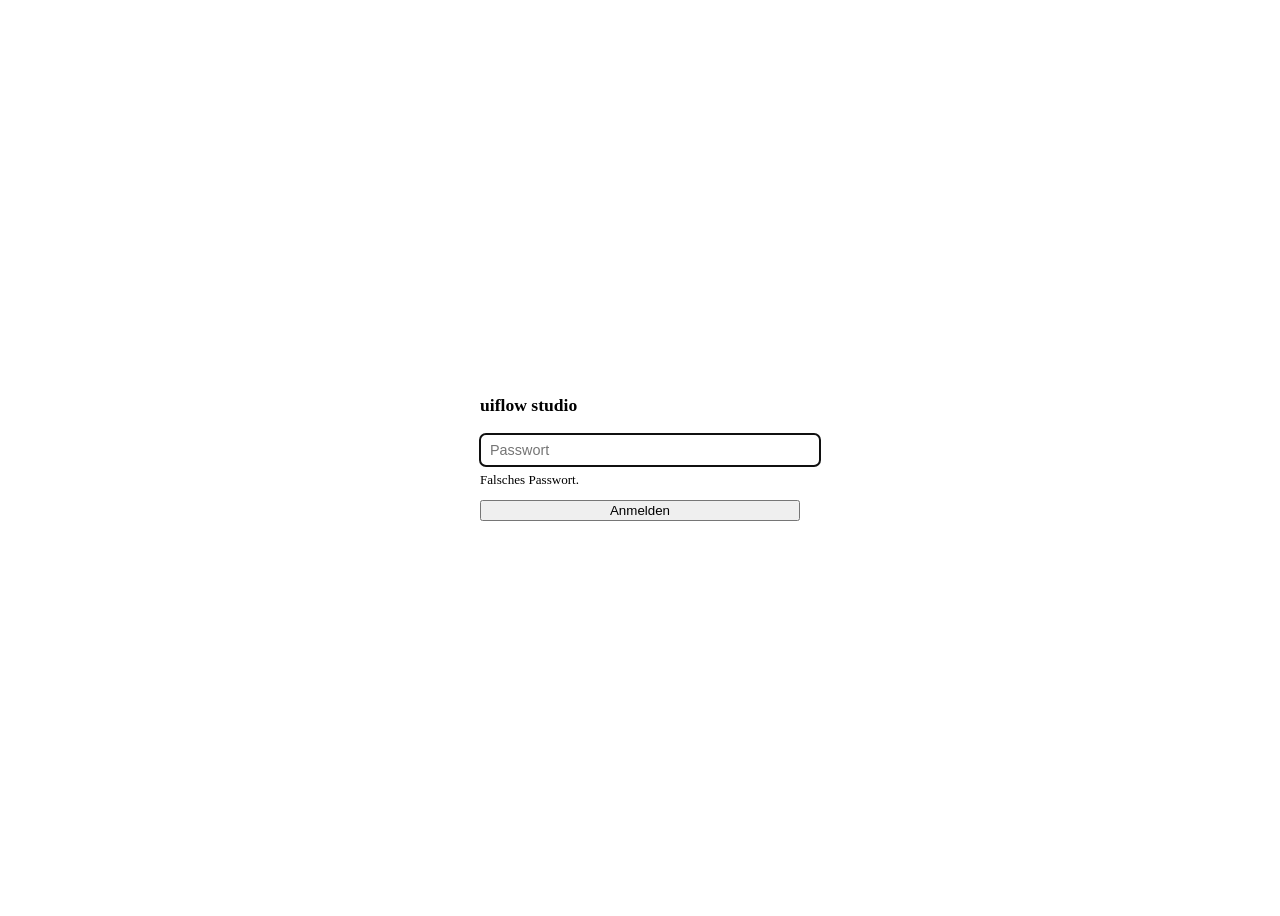
==== uiflow/studio/static/login.html @ a79a7acf "Add uiflow: MVP RPA/UI-automation tool with visual builder and orchestrator Python-based UiPath-like" ====
<!doctype html>
<html lang="de">
<head>
<meta charset="utf-8">
<meta name="viewport" content="width=device-width, initial-scale=1">
<title>uiflow studio - Anmeldung</title>
<link rel="stylesheet" href="/static/style.css">
<style>
  body { display: flex; align-items: center; justify-content: center; min-height: 100vh; }
  .login-box {
    background: var(--panel);
    border: 1px solid var(--border);
    border-radius: 10px;
    box-shadow: var(--shadow-md);
    padding: 28px 32px;
    width: 320px;
  }
  .login-box h1 { font-size: 1.1rem; margin: 0 0 18px; }
  .login-box input {
    width: 100%;
    padding: 8px 10px;
    border-radius: 6px;
    border: 1px solid var(--border);
    background: var(--bg);
    color: var(--text);
    font-size: 0.9rem;
    margin-bottom: 12px;
  }
  .login-error { color: var(--danger); font-size: 0.82rem; margin: -6px 0 12px; }
</style>
</head>
<body>
<form class="login-box" method="post" action="/login">
  <h1><span style="color:var(--accent)">uiflow</span> studio</h1>
  <input type="password" name="password" placeholder="Passwort" autofocus>
  <div class="login-error hidden" id="login-error">Falsches Passwort.</div>
  <button type="submit" class="btn btn-primary" style="width:100%">Anmelden</button>
</form>
<script>
  if (new URLSearchParams(location.search).has("error")) {
    document.getElementById("login-error").classList.remove("hidden");
  }
</script>
</body>
</html>
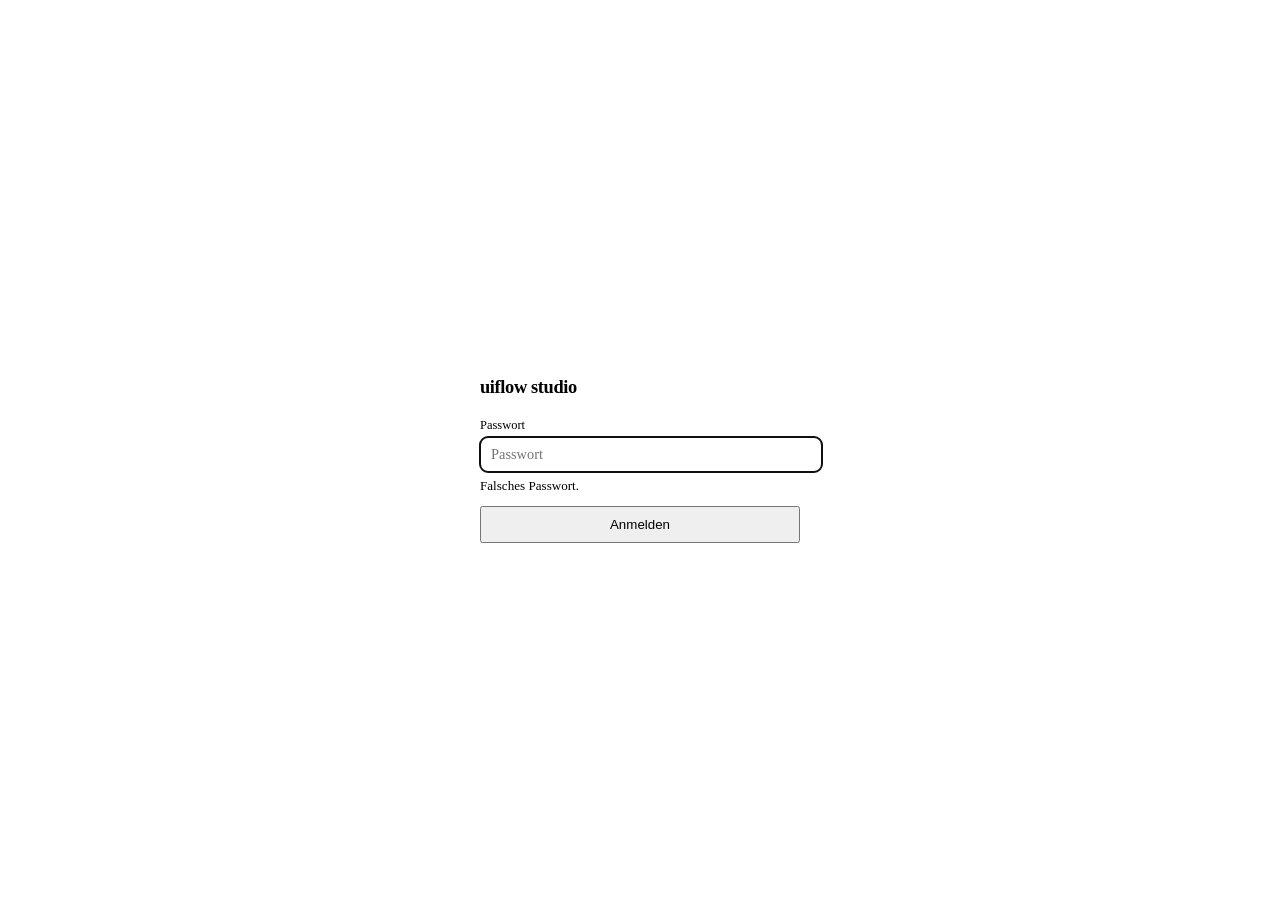
==== commit 381b136e: "Redesign Studio UI and expand it into a proper multi-page app Visual redesign: light-only Petrol Tea" ====
--- a/uiflow/studio/static/login.html
+++ b/uiflow/studio/static/login.html
@@ -4,37 +4,52 @@
 <meta charset="utf-8">
 <meta name="viewport" content="width=device-width, initial-scale=1">
 <title>uiflow studio - Anmeldung</title>
+<link rel="preconnect" href="https://fonts.googleapis.com">
+<link rel="preconnect" href="https://fonts.gstatic.com" crossorigin>
+<link rel="stylesheet" href="https://fonts.googleapis.com/css2?family=Plus+Jakarta+Sans:wght@400;500;600;700;800&display=swap">
 <link rel="stylesheet" href="/static/style.css">
 <style>
   body { display: flex; align-items: center; justify-content: center; min-height: 100vh; }
   .login-box {
     background: var(--panel);
     border: 1px solid var(--border);
-    border-radius: 10px;
-    box-shadow: var(--shadow-md);
-    padding: 28px 32px;
+    border-radius: 20px;
+    box-shadow: var(--shadow-lg), inset 0 1px 0 rgba(255, 255, 255, 0.6);
+    padding: 32px 32px 28px;
     width: 320px;
   }
-  .login-box h1 { font-size: 1.1rem; margin: 0 0 18px; }
+  .login-box h1 { font-size: 1.15rem; font-weight: 800; letter-spacing: -0.02em; margin: 0 0 20px; }
+  .login-box label {
+    display: block;
+    font-size: 0.78rem;
+    color: var(--muted);
+    margin-bottom: 4px;
+  }
   .login-box input {
     width: 100%;
-    padding: 8px 10px;
-    border-radius: 6px;
+    padding: 9px 11px;
+    border-radius: 8px;
     border: 1px solid var(--border);
     background: var(--bg);
     color: var(--text);
     font-size: 0.9rem;
+    font-family: var(--font-sans);
     margin-bottom: 12px;
+    transition: border-color 0.2s var(--ease-spring);
   }
+  .login-box input:focus-visible { border-color: var(--accent); }
   .login-error { color: var(--danger); font-size: 0.82rem; margin: -6px 0 12px; }
+  .login-box .btn-primary { width: 100%; padding: 9px 18px; }
+  .login-box .btn-primary::after { display: none; }
 </style>
 </head>
 <body>
 <form class="login-box" method="post" action="/login">
   <h1><span style="color:var(--accent)">uiflow</span> studio</h1>
-  <input type="password" name="password" placeholder="Passwort" autofocus>
-  <div class="login-error hidden" id="login-error">Falsches Passwort.</div>
-  <button type="submit" class="btn btn-primary" style="width:100%">Anmelden</button>
+  <label for="login-password">Passwort</label>
+  <input id="login-password" type="password" name="password" placeholder="Passwort" autocomplete="current-password" autofocus>
+  <div class="login-error hidden" id="login-error" role="alert">Falsches Passwort.</div>
+  <button type="submit" class="btn btn-primary">Anmelden</button>
 </form>
 <script>
   if (new URLSearchParams(location.search).has("error")) {
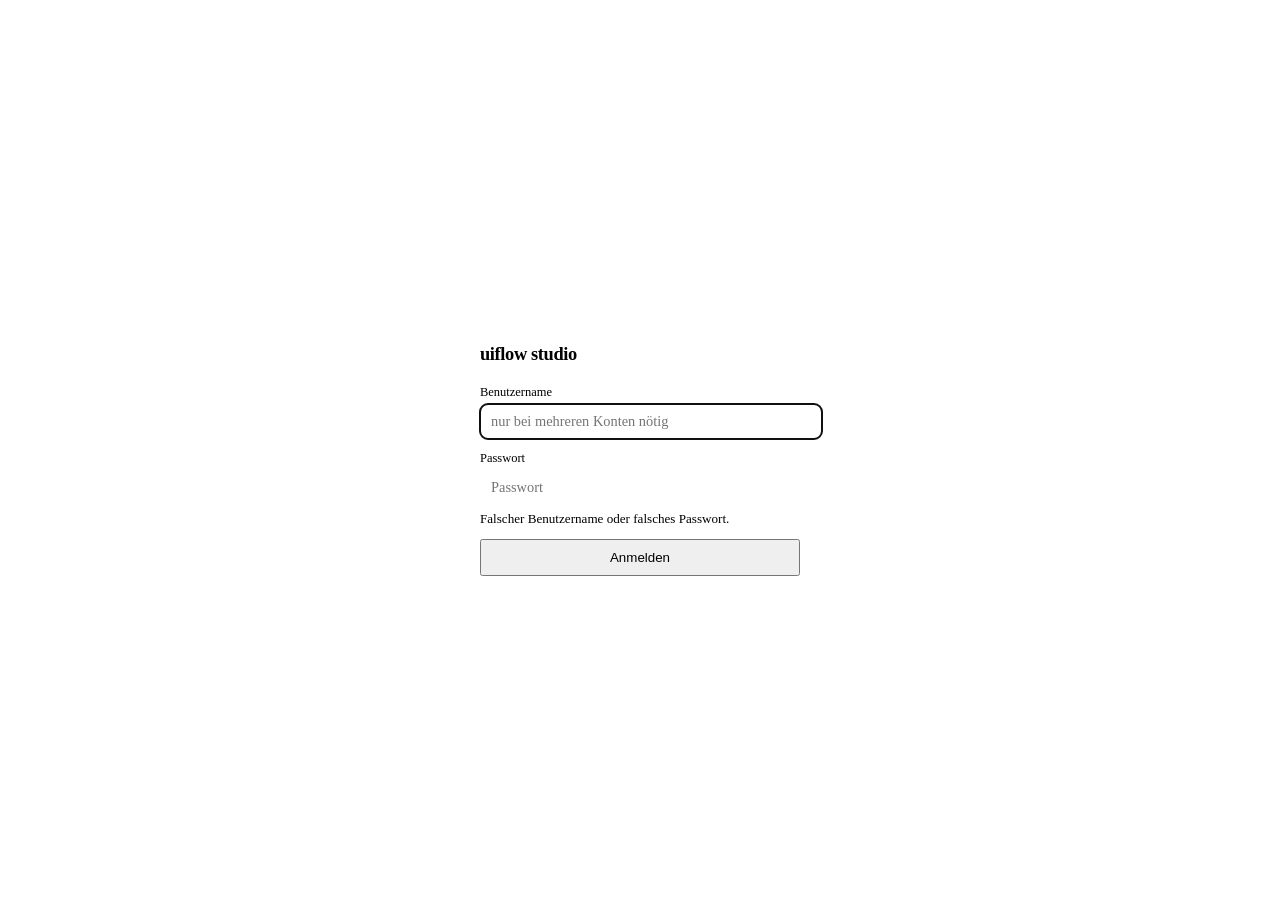
==== commit 32328979: "Add multi-user RBAC (viewer/operator/admin roles) to Studio Studio now supports individual user acco" ====
--- a/uiflow/studio/static/login.html
+++ b/uiflow/studio/static/login.html
@@ -46,9 +46,11 @@
 <body>
 <form class="login-box" method="post" action="/login">
   <h1><span style="color:var(--accent)">uiflow</span> studio</h1>
+  <label for="login-username">Benutzername</label>
+  <input id="login-username" type="text" name="username" placeholder="nur bei mehreren Konten nötig" autocomplete="username" autofocus>
   <label for="login-password">Passwort</label>
-  <input id="login-password" type="password" name="password" placeholder="Passwort" autocomplete="current-password" autofocus>
-  <div class="login-error hidden" id="login-error" role="alert">Falsches Passwort.</div>
+  <input id="login-password" type="password" name="password" placeholder="Passwort" autocomplete="current-password">
+  <div class="login-error hidden" id="login-error" role="alert">Falscher Benutzername oder falsches Passwort.</div>
   <button type="submit" class="btn btn-primary">Anmelden</button>
 </form>
 <script>
